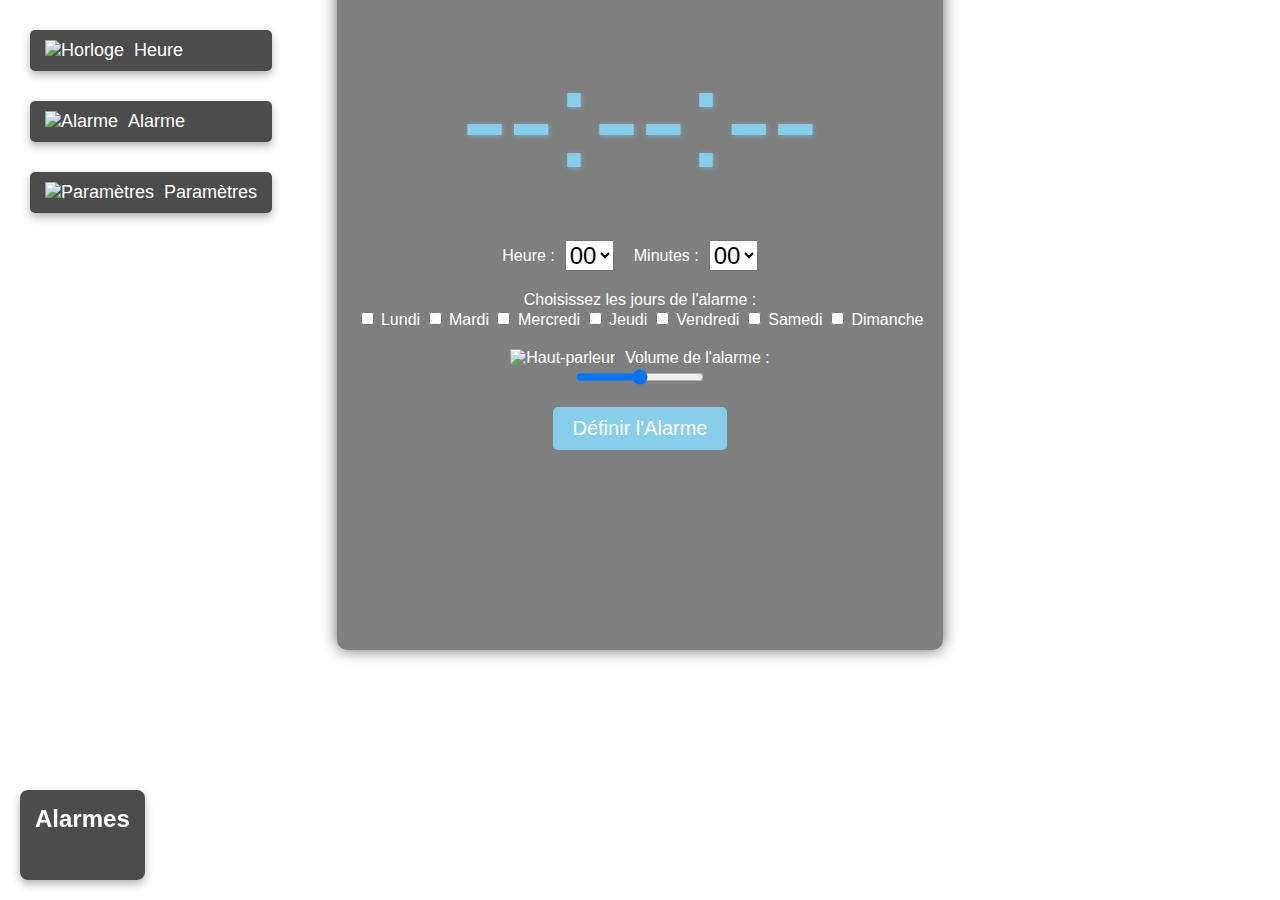
==== alarm.html @ 76a41d39 "Add files via upload" ====
<!DOCTYPE html>
<html lang="fr">
<head>
    <meta charset="UTF-8">
    <meta name="viewport" content="width=device-width, initial-scale=1.0">
    <title>Alarme</title>
    <link rel="stylesheet" href="styles1.css">
</head>
<body>

    <!-- Bouton en haut à gauche -->
    <div class="navbar">
        <a href="index1.html" class="home-button">
            <img src="https://img.icons8.com/ios-glyphs/30/ffffff/clock--v1.png" alt="Horloge">
            Heure
        </a>
        <a href="#" class="home-button">
            <img src="https://img.icons8.com/ios-glyphs/30/ffffff/alarm.png" alt="Alarme">
            Alarme
        </a>
        <!-- Bouton Paramètre -->
        <a href="settings.html" class="home-button">
            <img src="https://img.icons8.com/ios-glyphs/30/ffffff/settings.png" alt="Paramètres">
            Paramètres
        </a>
    </div>

    <div class="container">
        <p class='hour' id="clock">--:--:--</p> <!-- Heure affichée sans "Heure actuelle :" -->

        <!-- Sélecteurs d'heure et de minute sur la même ligne -->
        <div class="time-selector">
            <label for="hourSelect">Heure :</label>
            <select id="hourSelect">
                <!-- Options pour l'heure -->
                <script>
                    for (let i = 0; i < 24; i++) {
                        document.write(`<option value="${String(i).padStart(2, '0')}">${String(i).padStart(2, '0')}</option>`);
                    }
                </script>
            </select>

            <label for="minuteSelect">Minutes :</label>
            <select id="minuteSelect">
                <!-- Options pour les minutes -->
                <script>
                    for (let i = 0; i < 60; i++) {
                        document.write(`<option value="${String(i).padStart(2, '0')}">${String(i).padStart(2, '0')}</option>`);
                    }
                </script>
            </select>
        </div>

        <div id="daysOfWeek">
            <label>Choisissez les jours de l'alarme :</label><br> <!-- Saut de ligne ajouté -->
            <label><input type="checkbox" value="Lundi"> Lundi</label>
            <label><input type="checkbox" value="Mardi"> Mardi</label>
            <label><input type="checkbox" value="Mercredi"> Mercredi</label>
            <label><input type="checkbox" value="Jeudi"> Jeudi</label>
            <label><input type="checkbox" value="Vendredi"> Vendredi</label>
            <label><input type="checkbox" value="Samedi"> Samedi</label>
            <label><input type="checkbox" value="Dimanche"> Dimanche</label>
            <!--<label><input type="checkbox" id="everyDayCheckbox"> Tous les jours</label>-->
        </div>

        <!-- Réglage du volume avec le logo du haut-parleur à côté -->
        <label for="volumeControl" style="display: flex; align-items: center; margin-top: 20px;">
            <img src="https://img.icons8.com/ios-glyphs/50/ffffff/speaker.png" alt="Haut-parleur" style="margin-right: 10px;">
            Volume de l'alarme :
        </label>
        <input type="range" id="volumeControl" min="0" max="1" step="0.01" value="0.5">
        
        <button id="setAlarmButton" onclick="setAlarm()">Définir l'Alarme</button>
        <p id="alarmStatus"></p>
    </div>

  
    <script>
        // Appel de la fonction pour mettre à jour l'heure au chargement de la page
        setInterval(updateClock, 1000); // Mettre à jour l'heure toutes les secondes

        // Cocher/décocher tous les jours
        const everyDayCheckbox = document.getElementById('everyDayCheckbox');
        const checkboxes = document.querySelectorAll('#daysOfWeek input[type="checkbox"]:not(#everyDayCheckbox)');

        everyDayCheckbox.addEventListener('change', function() {
            checkboxes.forEach(checkbox => {
                checkbox.checked = everyDayCheckbox.checked;
            });
        });

        checkboxes.forEach(checkbox => {
            checkbox.addEventListener('change', function() {
                if (!checkbox.checked) {
                    everyDayCheckbox.checked = false;
                } else if ([...checkboxes].every(cb => cb.checked)) {
                    everyDayCheckbox.checked = true;
                }
            });
        });

        // Ajuster le volume de l'alarme
        const volumeControl = document.getElementById('volumeControl');
        volumeControl.addEventListener('input', function() {
            document.getElementById('alarmSound').volume = volumeControl.value;
        });

        // Appliquer la couleur d'affichage du bouton "Définir l'Alarme"
        function applyColorSetting() {
            const settings = JSON.parse(localStorage.getItem('settings')) || {};
            const button = document.getElementById('setAlarmButton');
            button.style.backgroundColor = settings.color || '#87CEEB'; // Couleur par défaut
        }

        document.addEventListener('DOMContentLoaded', applyColorSetting); // Appliquer la couleur lors du chargement
    </script>

    <div class="alarm-list-container">
        <h2>Alarmes</h2>
        <ul id="alarmList"></ul> <!-- Liste des alarmes -->
    </div>
    <audio id="alarmSound" src="alarm.mp3" preload="auto"></audio>
	<script src="script1.js"></script>
</body>
</html>
---- styles1.css ----
/* Styles globaux */
body, html {
    margin: 0;
    padding: 0;
    height: 100%;
    font-family: 'Arial', sans-serif;
    color: white;
    background: url('Fond_Planete.jpg') no-repeat center center fixed;
    background-size: cover;
    display: flex;
    justify-content: center;
    align-items: center;
    flex-direction: column; /* Permet de gérer l'alignement vertical */
}

/* Style pour le bouton en haut à gauche */
.navbar {
    position: absolute;
    top: 20px;
    left: 20px;
    display: flex;
    flex-direction: column; /* Alignement vertical des boutons */
    gap: 10px; /* Espacement entre les boutons */
}

.home-button {
    display: flex;
    align-items: center;
    background-color: rgba(0, 0, 0, 0.7);
    padding: 10px 15px;
    border-radius: 5px;
    text-decoration: none;
    color: white;
    font-size: 18px;
    box-shadow: 0 4px 8px rgba(0, 0, 0, 0.3);
    transition: background-color 0.3s ease, transform 0.3s ease;
    margin: 10px; /* Ajouter un espace autour des boutons */
}

.home-button img {
    margin-right: 10px;
}

.home-button:hover {
    background-color: rgba(0, 0, 0, 0.9);
    transform: scale(1.05);
}

/* Style pour le conteneur */
.container {
    text-align: center; /* Centrer le texte à l'intérieur du conteneur */
    background: rgba(0, 0, 0, 0.5); /* Fond plus foncé et discret */
    padding: 20px;
    border-radius: 10px;
    box-shadow: 0 0 15px rgba(0, 0, 0, 0.6);
    position: relative;
    top: -20%; /* Remonté plus haut sur l'écran */
    display: flex; /* Utiliser Flexbox */
    flex-direction: column; /* Orientation en colonne */
    align-items: center; /* Centrer horizontalement */
    justify-content: center; /* Centrer verticalement */
    min-height: 80vh; /* S'assurer qu'il prend un peu de hauteur */
}

/* Style pour l'heure et la date */
.hour {
    font-size: 140px; /* Agrandir l'heure */
    margin: 20px 0; 
    color: #87CEEB; /* Bleu ciel doux */
    text-shadow: 1px 1px 5px rgba(135, 206, 235, 0.5);
}

#currentDate {
    font-size: 36px; /* Taille de la date */
    margin-bottom: 40px; /* Espace en dessous de la date pour remonter */
    color: #FFFFFF;
}

/* Style pour les sélecteurs d'heure et de minute */
.time-selector {
    display: flex; /* Utiliser flexbox pour aligner les éléments sur la même ligne */
    align-items: center; /* Aligner verticalement les éléments */
    margin: 20px 0; /* Espace au-dessus et en dessous de la ligne */
    justify-content: center; /* Centrer les éléments sur la ligne */
}

.time-selector label {
    margin-right: 10px; /* Espace entre les labels et les sélecteurs */
}

.time-selector select {
    margin-right: 20px; /* Espace entre les sélecteurs */
    font-size: 24px; /* Taille des options */
}

/* Positionner le texte "Heure actuelle" plus haut */
#currentTimeLabel {
    font-size: 36px; /* Taille de l'étiquette "Heure actuelle" */
    margin-bottom: 10px; /* Ajuste l'espace en dessous de l'étiquette */
    color: #FFFFFF;
}

/* Style pour le bouton de définir l'alarme */
#setAlarmButton {
    margin-top: 20px; /* Espace au-dessus du bouton */
    margin-bottom: 40px; /* Espace en dessous du bouton */
    padding: 10px 20px; /* Ajuster le rembourrage pour un meilleur aspect */
    font-size: 20px; /* Augmenter la taille de la police pour plus de visibilité */
    background-color: #87CEEB; /* Couleur de fond pour le bouton */
    color: white; /* Couleur du texte */
    border: none; /* Supprimer la bordure par défaut */
    border-radius: 5px; /* Coins arrondis */
    cursor: pointer; /* Changer le curseur au survol */
    transition: background-color 0.3s; /* Transition pour l'effet au survol */
}

#setAlarmButton:hover {
    background-color: #007BFF; /* Couleur au survol */
}

/* Styles pour la liste des alarmes */
.alarm-list-container {
    position: fixed; /* Fixe la position en bas à gauche */
    bottom: 20px; /* Espace depuis le bas de l'écran */
    left: 20px; /* Espace depuis le côté gauche */
    background-color: rgba(0, 0, 0, 0.7); /* Fond semi-transparent */
    color: white;
    padding: 15px;
    border-radius: 8px;
    box-shadow: 0 4px 8px rgba(0, 0, 0, 0.3);
    max-width: 250px;
}

.alarm-list-container h2 {
    font-size: 24px;
    margin: 0 0 10px; /* Enlève le margin en haut, ajoute en bas */
    color: #FFFFFF;
}

#alarmList {
    list-style-type: none; /* Supprime les puces de liste */
    padding: 0; /* Enlève le padding par défaut */
    max-height: 200px; /* Limite la hauteur pour éviter de déborder */
    overflow-y: auto; /* Barre de défilement si nécessaire */
}

#alarmList li {
    padding: 5px;
    border-bottom: 1px solid rgba(255, 255, 255, 0.2); /* Lignes séparatrices */
    font-size: 18px;
}

#alarmList li:last-child {
    border-bottom: none; /* Enlève la ligne du dernier élément */
}


/* Effets généraux */
body::before {
    content: "";
    display: none; /* Supprimer le fond transparent sur les côtés */
}
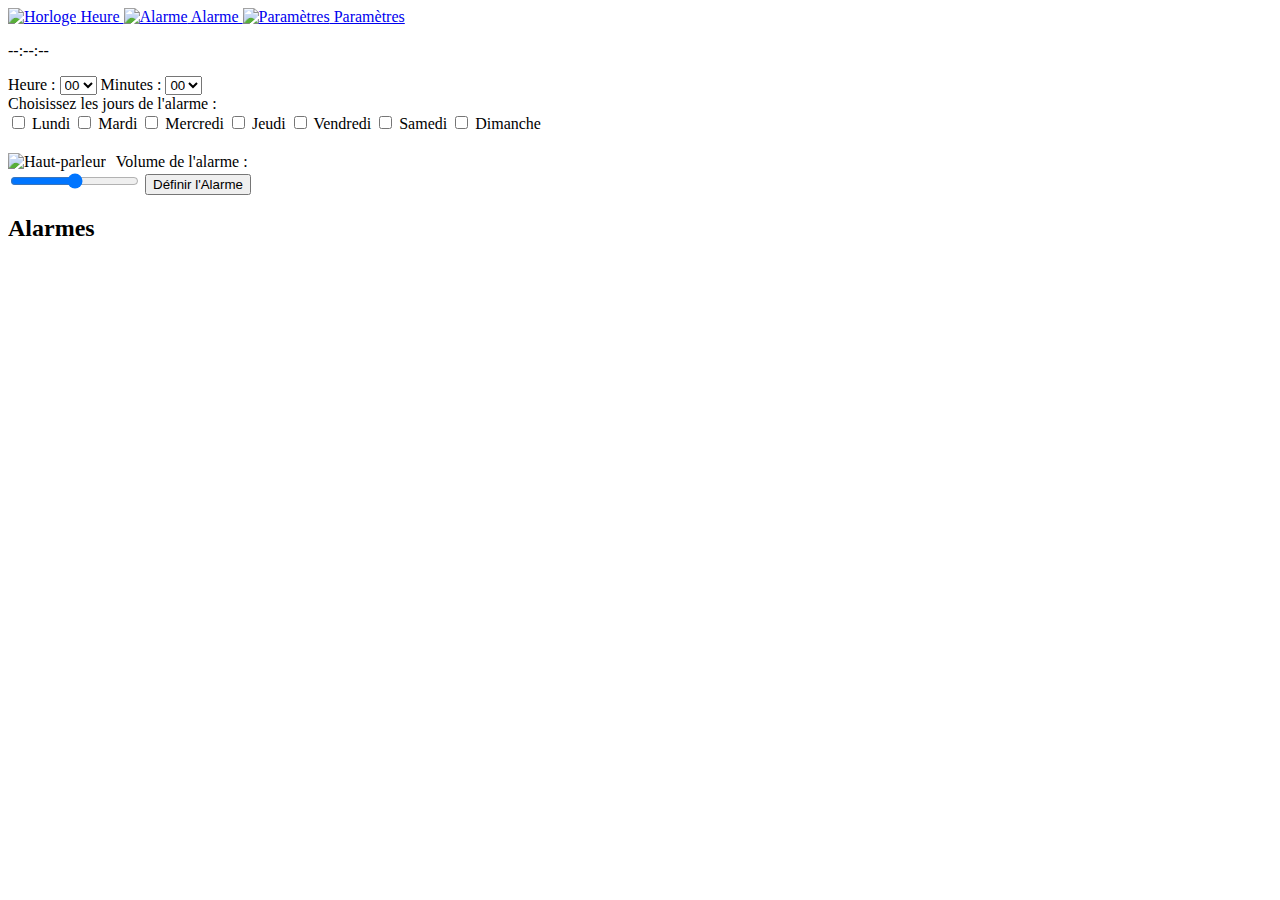
==== commit 64040d70: "Update alarm.html" ====
--- a/alarm.html
+++ b/alarm.html
@@ -4,13 +4,13 @@
     <meta charset="UTF-8">
     <meta name="viewport" content="width=device-width, initial-scale=1.0">
     <title>Alarme</title>
-    <link rel="stylesheet" href="styles1.css">
+    <link rel="stylesheet" href="styles.css">
 </head>
 <body>
 
     <!-- Bouton en haut à gauche -->
     <div class="navbar">
-        <a href="index1.html" class="home-button">
+        <a href="index.html" class="home-button">
             <img src="https://img.icons8.com/ios-glyphs/30/ffffff/clock--v1.png" alt="Horloge">
             Heure
         </a>
@@ -120,6 +120,6 @@
         <ul id="alarmList"></ul> <!-- Liste des alarmes -->
     </div>
     <audio id="alarmSound" src="alarm.mp3" preload="auto"></audio>
-	<script src="script1.js"></script>
+	<script src="script.js"></script>
 </body>
 </html>
